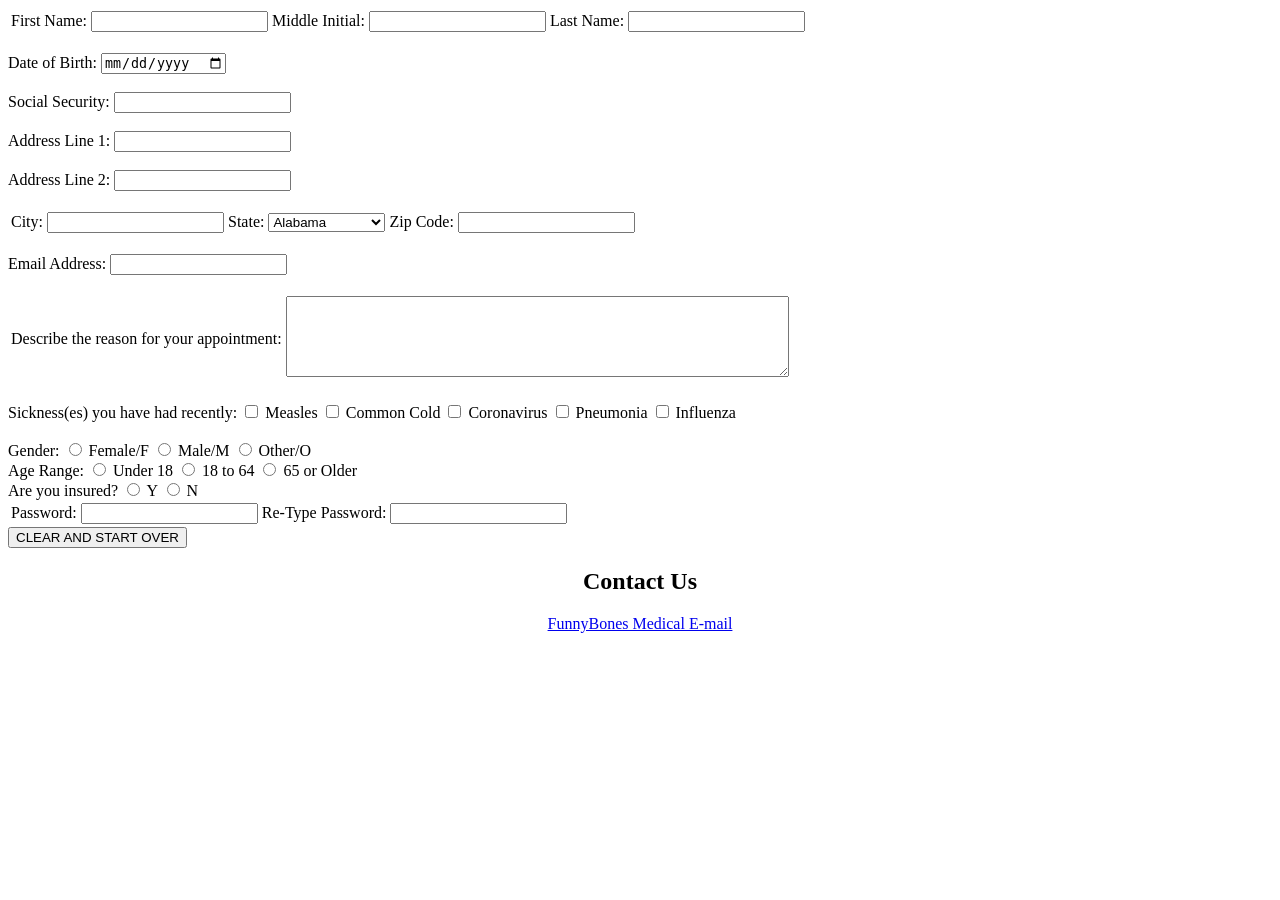
==== mis7375/homework1/index.html @ 21cf7113 "The footer of the web page with Contact email information has been added" ====
<!--
Program name: index.html
Author: Nathan Galdamez Gomez
Date created: 09/24/2026
Date last edited: 09/29/2026
Version: 1.8
Description: This document is the medical form for Assignment 1.
-->

<!DOCTYPE html>
<head>
<title> Homework 1 Nathan </title>
</head>

<body>
  
  <div>
    <form>

      <!-- Below is table for the user's whole name -->
      <table>
        <tr>
          <td>
            <label for="fname">First Name:</label>
            <input type="text" id="fname" name="fname">
          </td>
          <td>
            <label for="mname">Middle Initial:</label>
            <input type="text" id="mname" name="mname">
          </td>
          <td>
            <label for="lname">Last Name:</label>
            <input type="text" id="lname" name="lname"></td>
         </tr>
      </table> <br>

      <!-- Personal information such as birthday, SSN, and addresses -->
      <label for="dob"> Date of Birth: </label>
      <input type="date" id="dob" name="dob"> <br><br>

      <label for="ssn"> Social Security: </label>
      <input type="text" inputmode="numeric" pattern="[0-9]*"> <br><br>

      <label for="address1"> Address Line 1: </label>
      <input type="text" id="address1" name="address1"> <br><br>

      <label for="address2"> Address Line 2: </label>
      <input type="text" id="address2" name="address2"> <br><br>

      <!-- The City, State, and Zip Code fields are in the table below -->
      <table>
        <tr>
          <td>
            <label for="city"> City: </label>
            <input type="text" id="city" name="city">
          </td>

          <!-- The dropdown menu for all 50 states is in the select tag -->
          <td>
            <label for="state"> State: </label>
            
            <select>
              <option value="al">Alabama</option>
              <option value="ak">Alaska</option>
	            <option value="az">Arizona</option>
	            <option value="ar">Arkansas</option>
	            <option value="ca">California</option>
	            <option value="co">Colorado</option>
	            <option value="ct">Connecticut</option>
	            <option value="de">Delaware</option>
	            <option value="fl">Florida</option>
	            <option value="ga">Georgia</option>
	            <option value="hi">Hawaii</option>
	            <option value="id">Idaho</option>
	            <option value="il">Illinois</option>
	            <option value="in">Indiana</option>
	            <option value="ia">Iowa</option>
	            <option value="ks">Kansas</option>
	            <option value="ky">Kentucky</option>
	            <option value="la">Louisiana</option>
	            <option value="me">Maine</option>
	            <option value="md">Maryland</option>
	            <option value="ma">Massachusetts</option>
	            <option value="mi">Michigan</option>
	            <option value="MN">Minnesota</option>
	            <option value="ms">Mississippi</option>
	            <option value="mo">Missouri</option>
	            <option value="mt">Montana</option>
	            <option value="ne">Nebraska</option>
	            <option value="nv">Nevada</option>
	            <option value="nh">New Hampshire</option>
	            <option value="nj">New Jersey</option>
	            <option value="nm">New Mexico</option>
	            <option value="ny">New York</option>
	            <option value="nc">North Carolina</option>
	            <option value="nd">North Dakota</option>
    	        <option value="oh">Ohio</option>
	            <option value="ok">Oklahoma</option>
	            <option value="or">Oregon</option>
	            <option value="pa">Pennsylvania</option>
	            <option value="ri">Rhode Island</option>
	            <option value="sc">South Carolina</option>
	            <option value="sd">South Dakota</option>
	            <option value="tn">Tennessee</option>
	            <option value="tx">Texas</option>
	            <option value="ut">Utah</option>
	            <option value="vt">Vermont</option>
	            <option value="va">Virginia</option>
	            <option value="wa">Washington</option>
	            <option value="wv">West Virginia</option>
	            <option value="wi">Wisconsin</option>
	            <option value="wy">Wyoming</option>
            </select>
            
          </td>

          <td>
            <label for="zip"> Zip Code: </label>
            <input type="text" id="zip" name="zip">
          </td>
          
        </tr>
      </table> <br>

	  <!-- The user's email address will be added below -->
	  <label for="email"> Email Address: </label>
	  <input type="text" id="email" name="email"> <br><br>

	  <!-- A table with a textarea tag for the reasoning of scheduling an appointment is below -->
      <table>
		  <tr>
			  <td>
				  <label for="describer"> Describe the reason for your appointment: </label>
			  </td>

			  <td>
				  <textarea id="describer" name="describer" rows="5" cols="60"> </textarea>
			  </td>
		  </tr>
	  </table> <br>

	  <!-- Checkboxes for examples of sicknesses are below -->
	  <label> Sickness(es) you have had recently: </label>
      <input type="checkbox" id="sickness1" name="sickness1" value="Measles">
	  <label for="sickness1"> Measles </label>

	  <input type="checkbox" id="sickness2" name="sickness2" value="CommonCold">
      <label for="sickness2"> Common Cold </label>

	  <input type="checkbox" id="sickness3" name="sickness3" value="Coronavirus">
      <label for="sickness3"> Coronavirus </label>

	  <input type="checkbox" id="sickness4" name="sickness4" value="Pneumonia">
      <label for="sickness4"> Pneumonia </label>

	  <input type="checkbox" id="sickness5" name="sickness5" value="Influenza">
      <label for="sickness5"> Influenza </label> <br><br>

	  <!-- 3 sets of radio buttons indicating age, gender, and insurance status are below -->
	  <label id="gender"> Gender: </label>
	  <input type="radio" name="fgen" value="Female" /><span> Female/F </span>
      <input type="radio" name="mgen" value="Male" /><span> Male/M </span>
      <input type="radio" name="ogen" value="Other" /><span> Other/O </span><br>

	  <label id="agerange"> Age Range: </label>
      <input type="radio" name="kid" value="Kid" /><span> Under 18 </span>
      <input type="radio" name="adult" value="Adult" /><span> 18 to 64 </span>
      <input type="radio" name="senior" value="Senior" /><span> 65 or Older </span> <br>

	  <label id="insured"> Are you insured? </label>
	  <input type="radio" name="yes" value="Yes" /><span> Y </span>
      <input type="radio" name="yes" value="No" /><span> N </span>

	  <!-- Password input type fields below for entry and re-entry of a created password below in a table -->
	  <table>
		  <tr>
			  <td>
				  <label for="pwd"> Password: </label>
                  <input type="password" id="pword" name="pword" minlength="8">
			  </td>

		      <td>
				  <label for="pwd">Re-Type Password:</label>
                  <input type="password" id="passw" name="passw" minlength="8">
			  </td>
		  </tr>
	  </table>

	  <!-- Clear and submit buttons will be below (CLEAR AND START OVER BUTTON has been made first) -->
	  <button type="reset"> CLEAR AND START OVER </button>
	  
    </form>
  </div>

  <!-- The div tag containing the web page's footer will be below -->
  <div>
	  <footer>
		  <center> 
			  <h2> Contact Us </h2>
			  <p> 
				  <a href="mailto:ngaldame@cougarnet.uh.edu"> FunnyBones Medical E-mail </a> 
			  </p>
		  </center>
	  </footer>
  </div>
  
</body>

</html>
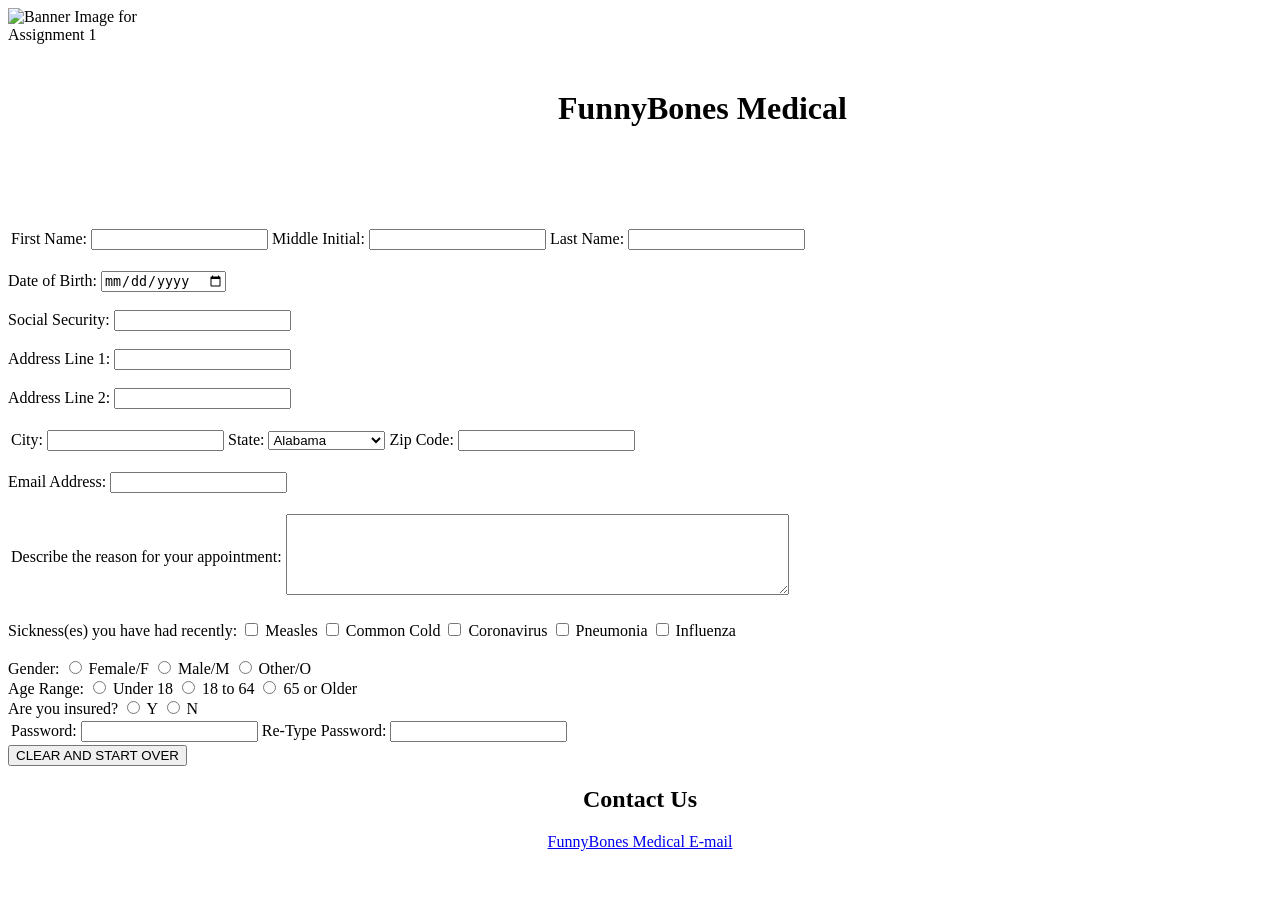
==== commit 8ba8efdb: "Division with header has been created" ====
--- a/mis7375/homework1/index.html
+++ b/mis7375/homework1/index.html
@@ -3,17 +3,32 @@
 Author: Nathan Galdamez Gomez
 Date created: 09/24/2026
 Date last edited: 09/29/2026
-Version: 1.8
+Version: 1.9
 Description: This document is the medical form for Assignment 1.
 -->
 
 <!DOCTYPE html>
 <head>
 <title> Homework 1 Nathan </title>
+<link rel="stylesheet" href="stylize.css">
 </head>
 
 <body>
-  
+
+  <!--The div containing the header with today's date, image, and company name is below -->
+  <div>
+	  <header>
+		  <div class="head-materials">
+			  <img src="https://encrypted-tbn0.gstatic.com/images?q=tbn:ANd9GcTj_pF8cUdCdh_s84PXIpQsbtCq7FePXvnrSwSfal-MUA&s=10"
+				  alt="Banner Image for Assignment 1"
+				  width="200"
+				  height="200">
+			  <h1 class="banner"> FunnyBones Medical </h1>
+			  <p id="date-display"> </p>
+		  </div>
+	  </header>
+  </div> <br>
+	
   <div>
     <form>
 
--- a/mis7375/homework1/stylize.css
+++ b/mis7375/homework1/stylize.css
@@ -0,0 +1,23 @@
+/*
+This is the CSS file for Assignment 1
+External CSS will be used for the header display
+This CSS file will also be used for the div containing the form
+*/
+
+.head-materials{
+display: flex;
+align-items: center;
+gap: 350px;
+}
+
+.banner{
+font-family: "Lucida Handwriting", cursive;
+}
+
+.medical-form{
+background-color: #FF9E59;
+}
+
+.footer-appearance{
+background-color: #F0E130;
+}
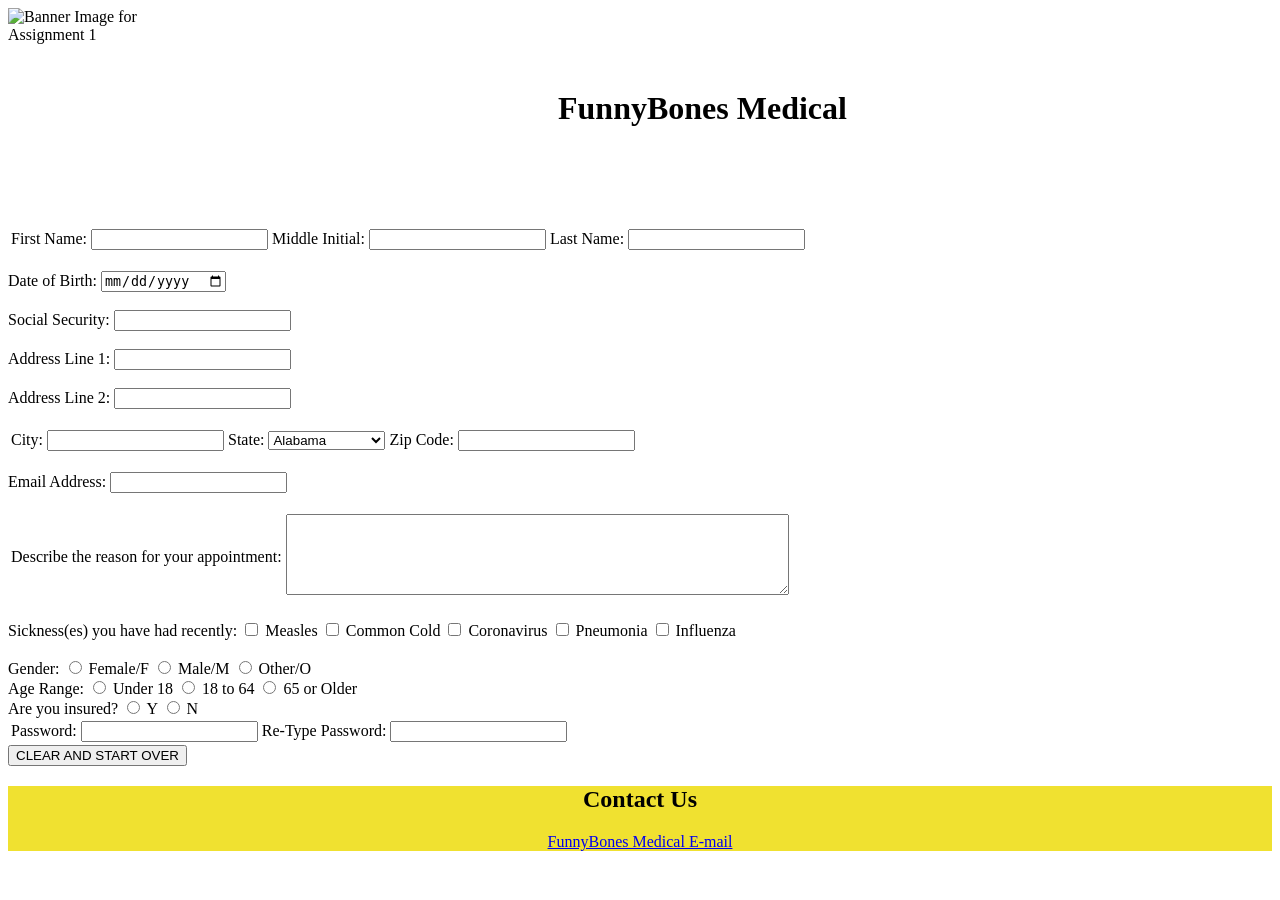
==== commit 53373b48: "Updated the footer" ====
--- a/mis7375/homework1/index.html
+++ b/mis7375/homework1/index.html
@@ -3,7 +3,7 @@
 Author: Nathan Galdamez Gomez
 Date created: 09/24/2026
 Date last edited: 09/29/2026
-Version: 1.9
+Version: 2.0
 Description: This document is the medical form for Assignment 1.
 -->
 
@@ -207,9 +207,9 @@
     </form>
   </div>
 
-  <!-- The div tag containing the web page's footer will be below -->
+  <!-- The div tag containing the web page's footer will be below (changed the header color and font with external CSS) -->
   <div>
-	  <footer>
+	  <footer class="footer-appearance">
 		  <center> 
 			  <h2> Contact Us </h2>
 			  <p> 
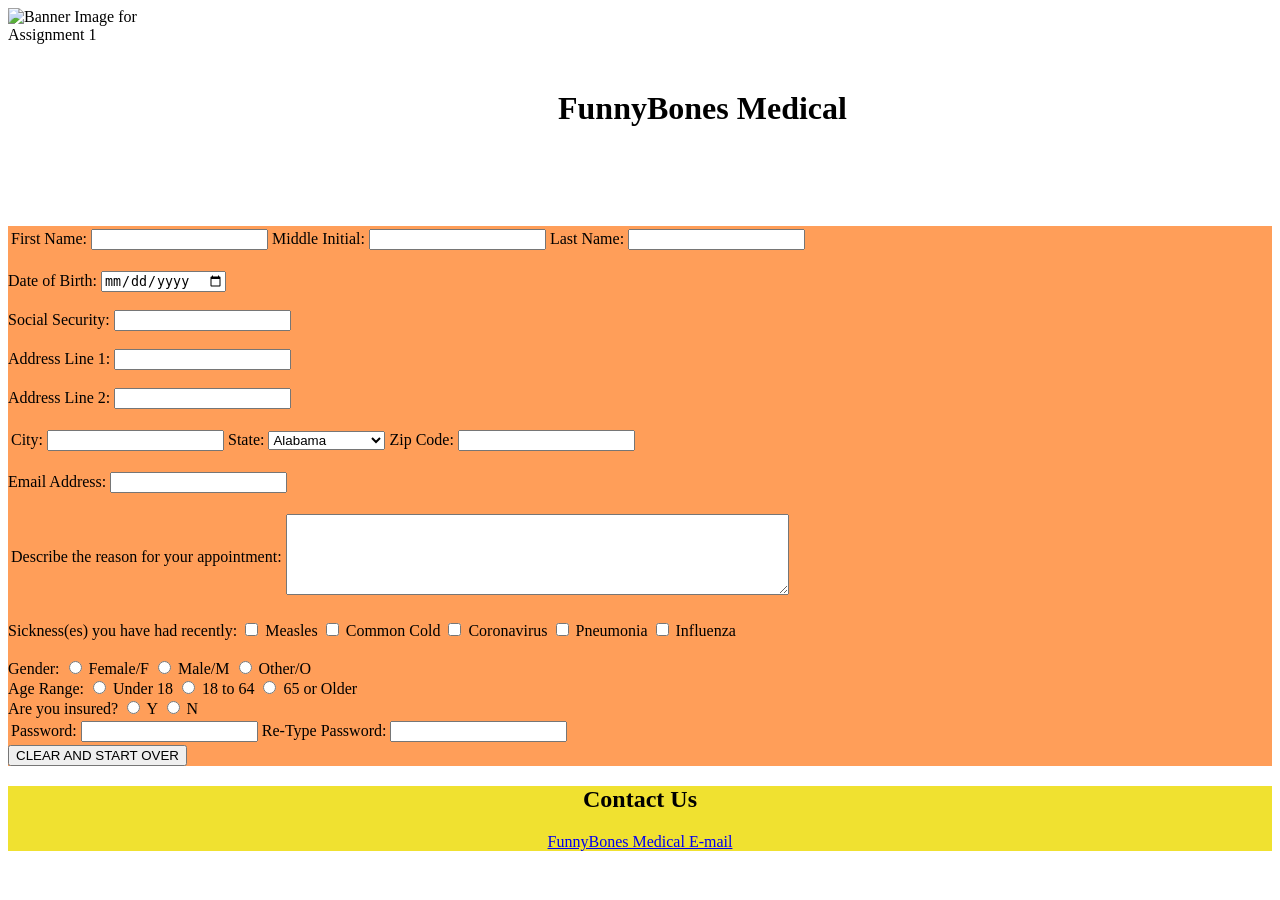
==== commit 097f9425: "Updated the form to include external CSS elements" ====
--- a/mis7375/homework1/index.html
+++ b/mis7375/homework1/index.html
@@ -28,9 +28,10 @@
 		  </div>
 	  </header>
   </div> <br>
-	
+
+  <!-- Below is the div element with the form with external CSS elements -->
   <div>
-    <form>
+    <form class="medical-form">
 
       <!-- Below is table for the user's whole name -->
       <table>
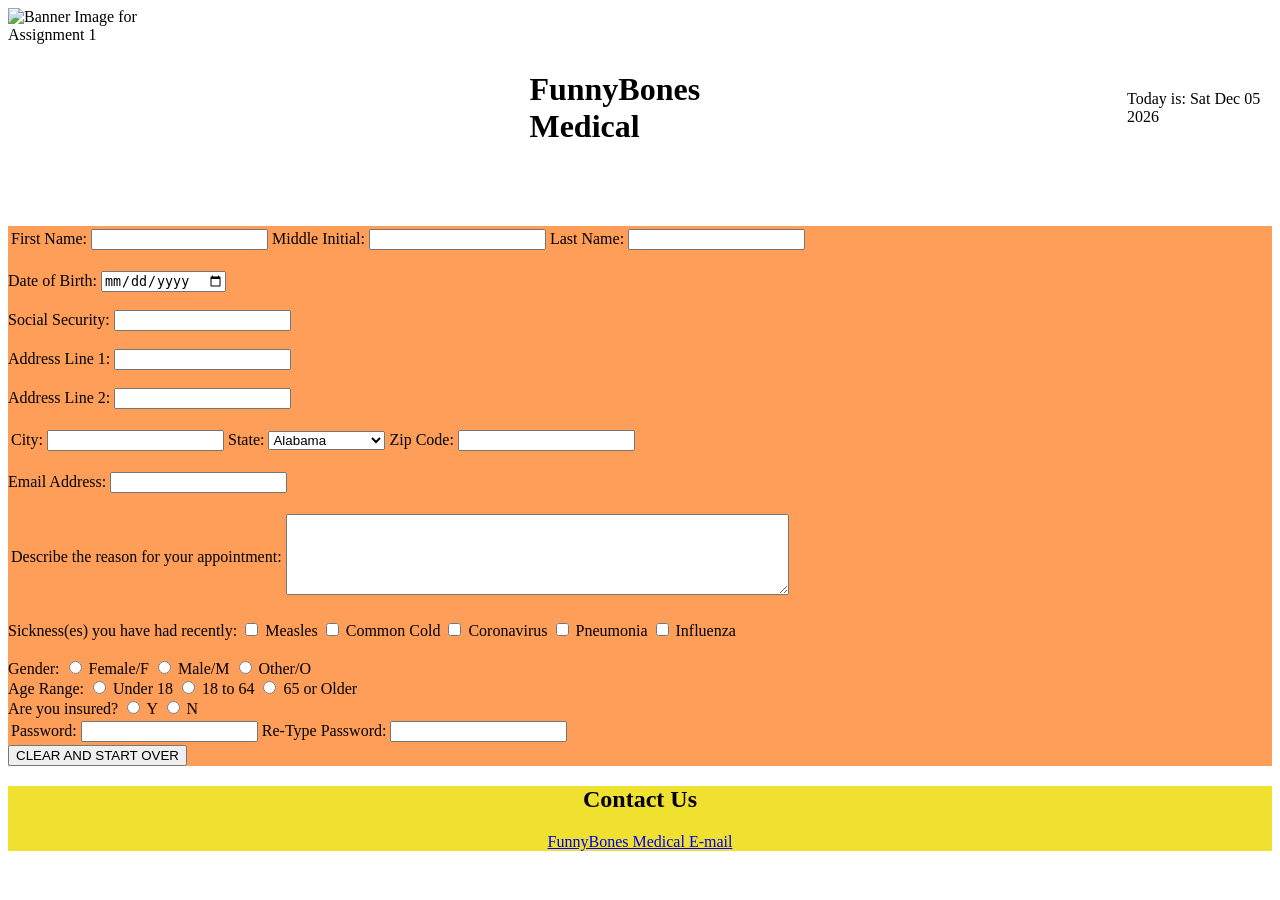
==== commit 7897d7bf: "JavaScript with text displaying today's date in the header" ====
--- a/mis7375/homework1/index.html
+++ b/mis7375/homework1/index.html
@@ -2,8 +2,8 @@
 Program name: index.html
 Author: Nathan Galdamez Gomez
 Date created: 09/24/2026
-Date last edited: 09/29/2026
-Version: 2.0
+Date last edited: 09/30/2026
+Version: 2.2
 Description: This document is the medical form for Assignment 1.
 -->
 
@@ -219,7 +219,13 @@
 		  </center>
 	  </footer>
   </div>
-  
+
+  <!-- Some JavaScript to display the date in the header is below -->
+  <script>
+	  var dt = new Date().toDateString();
+	  var sentence = "Today is: " + dt;
+	  document.getElementById("date-display").textContent = sentence;
+  </script>
 </body>
 
 </html>
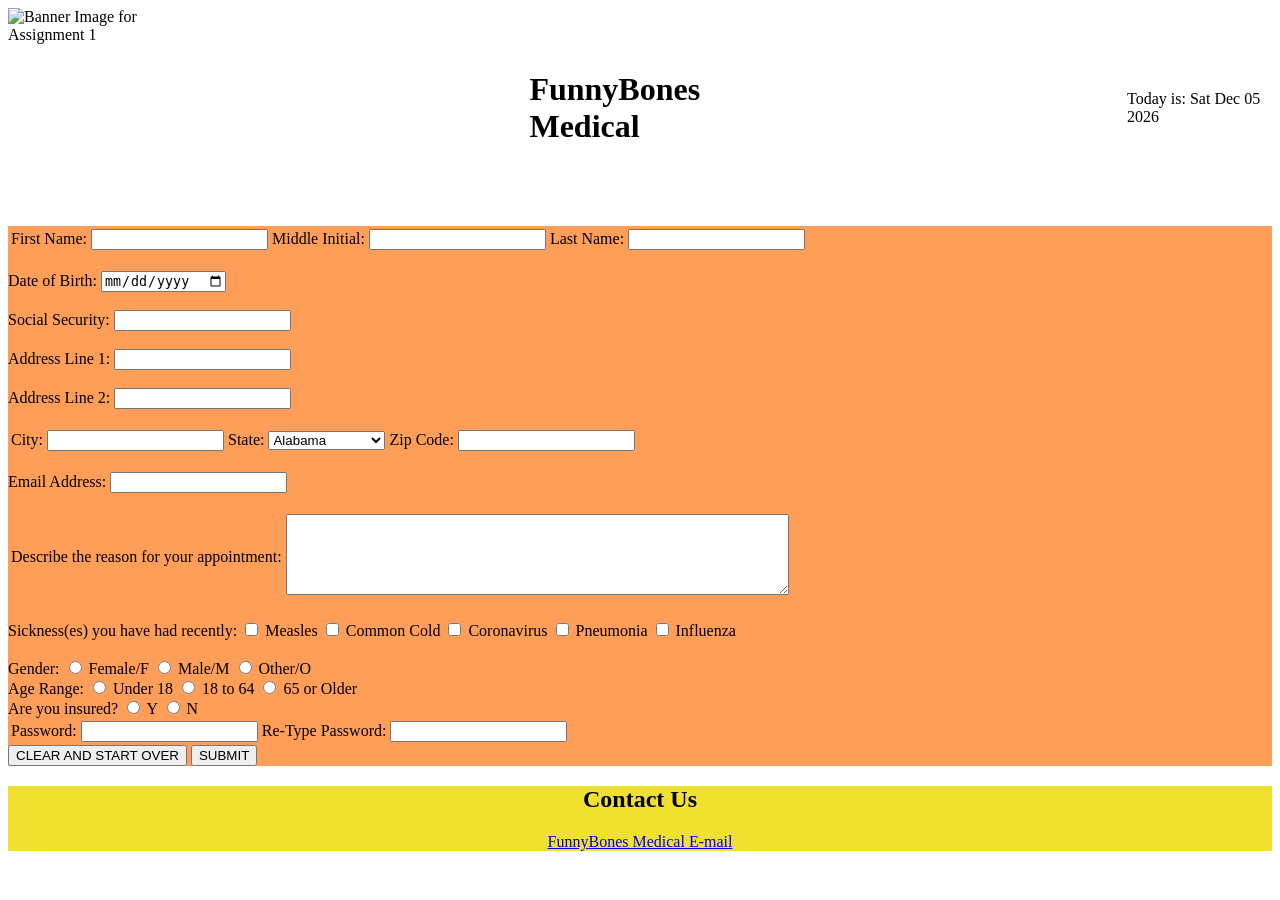
==== commit 6245997f: "Added SUMBIT button that only redirects to thankyou.html for Assignment 1" ====
--- a/mis7375/homework1/index.html
+++ b/mis7375/homework1/index.html
@@ -204,7 +204,16 @@
 
 	  <!-- Clear and submit buttons will be below (CLEAR AND START OVER BUTTON has been made first) -->
 	  <button type="reset"> CLEAR AND START OVER </button>
-	  
+	  <!-- preventDefault() does not allow for actual submission of form
+		It just redirects to thankyou.html for Assignment 1
+		(might change in the future) 
+		-->
+      <button type="submit" 
+		  onclick="event.preventDefault(); 
+		  window.location.href='thankyou.html';">
+		  SUBMIT
+	  </button>
+		
     </form>
   </div>
 
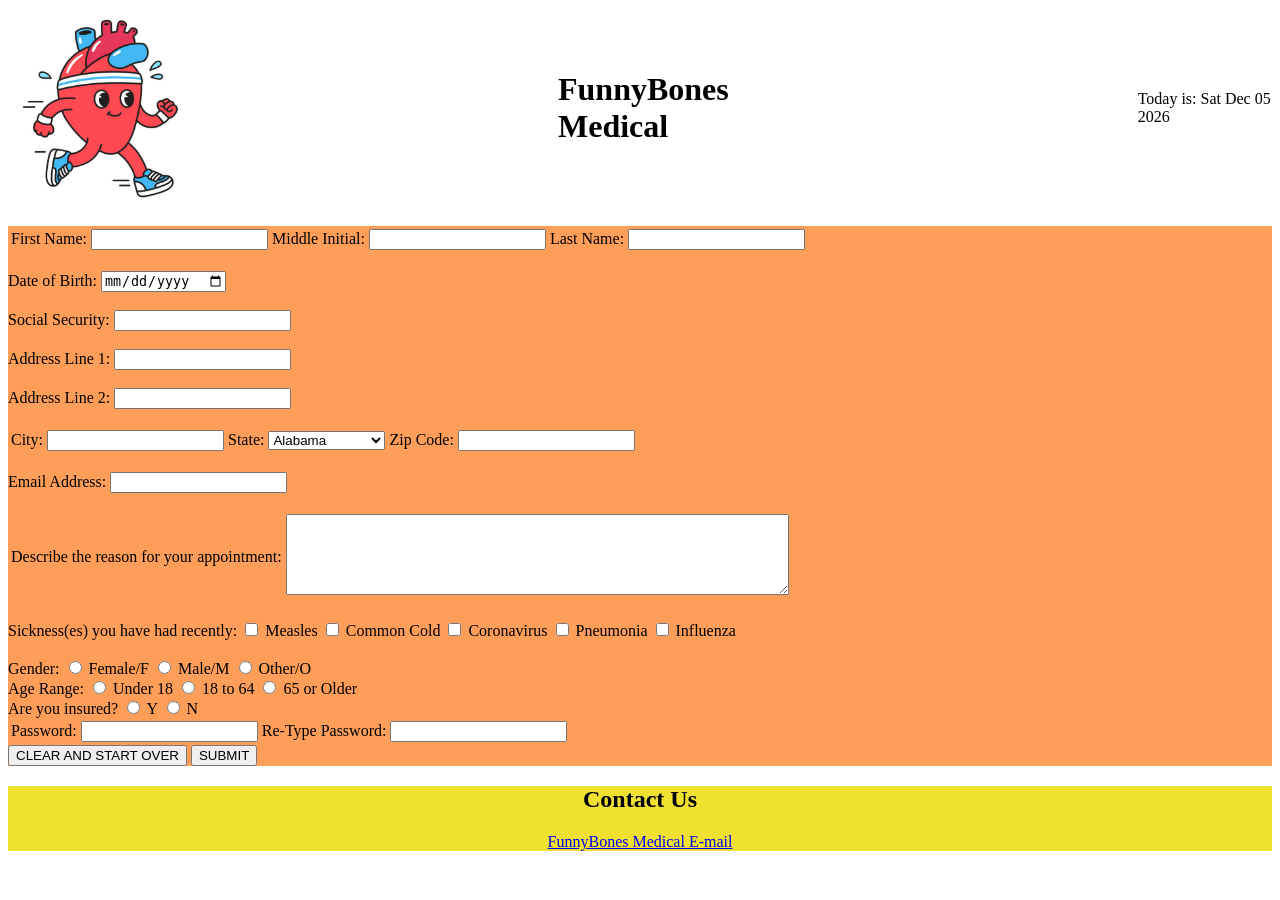
==== commit 362e9e63: "Changed the image from a link to a relative path reference" ====
--- a/mis7375/homework1/index.html
+++ b/mis7375/homework1/index.html
@@ -15,11 +15,13 @@
 
 <body>
 
-  <!--The div containing the header with today's date, image, and company name is below -->
+  <!--The div containing the header with today's date, image, and company name is below
+	I just channged the image from a link reference to a relative path reference
+  -->
   <div>
 	  <header>
 		  <div class="head-materials">
-			  <img src="https://encrypted-tbn0.gstatic.com/images?q=tbn:ANd9GcTj_pF8cUdCdh_s84PXIpQsbtCq7FePXvnrSwSfal-MUA&s=10"
+			  <img src="medicalimagea1.jpg"
 				  alt="Banner Image for Assignment 1"
 				  width="200"
 				  height="200">
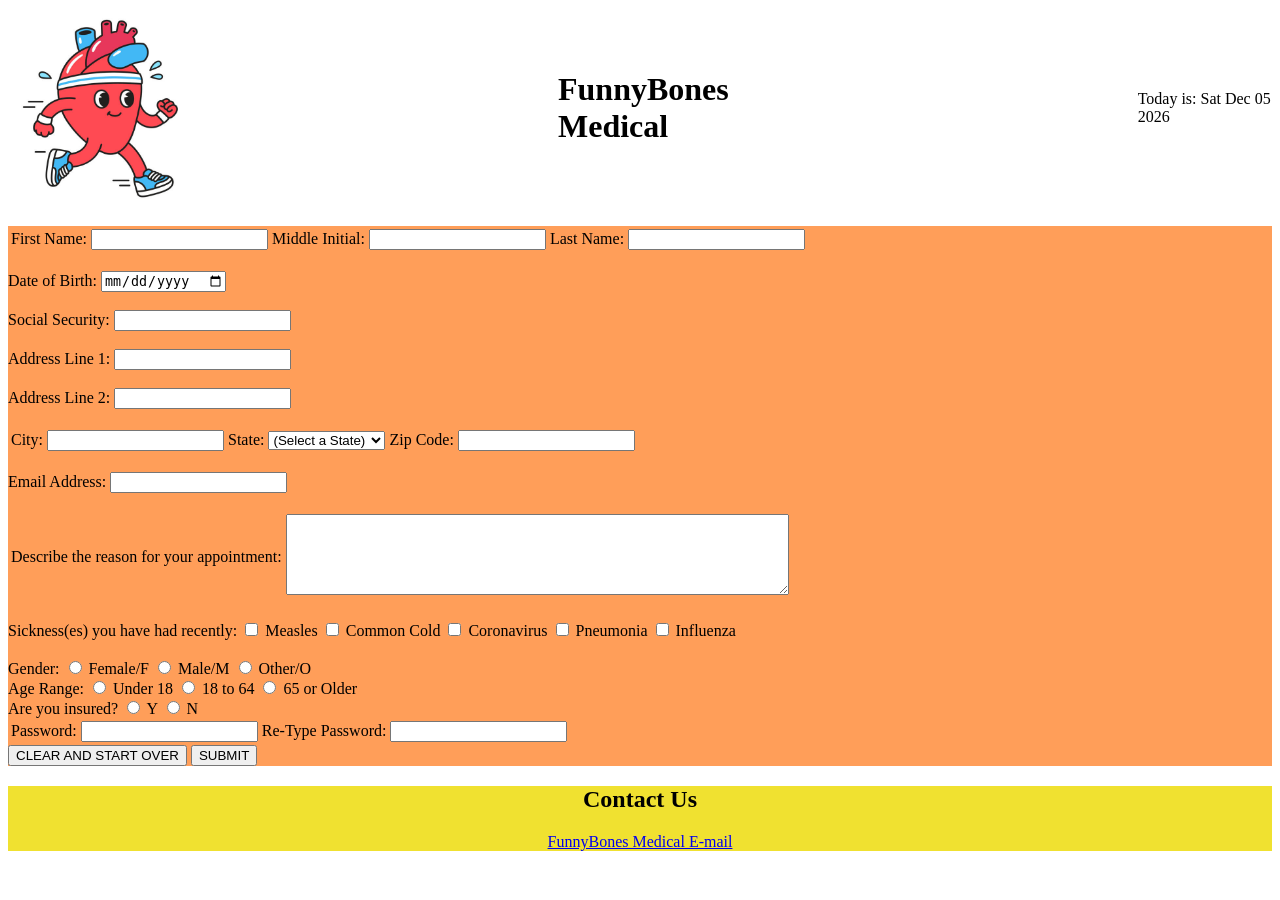
==== commit fae9a77c: "Added a Select a State option element" ====
--- a/mis7375/homework1/index.html
+++ b/mis7375/homework1/index.html
@@ -3,7 +3,7 @@
 Author: Nathan Galdamez Gomez
 Date created: 09/24/2026
 Date last edited: 09/30/2026
-Version: 2.2
+Version: 2.5
 Description: This document is the medical form for Assignment 1.
 -->
 
@@ -73,13 +73,17 @@
             <input type="text" id="city" name="city">
           </td>
 
-          <!-- The dropdown menu for all 50 states is in the select tag -->
+          <!-- The dropdown menu for all 50 states is in the select tag 
+			Added a Select a State option
+			This for better claryifying to select instead of Alabama being selected by default
+		  -->
           <td>
             <label for="state"> State: </label>
             
             <select>
-              <option value="al">Alabama</option>
-              <option value="ak">Alaska</option>
+				<option value="se">(Select a State)</option>
+              	<option value="al">Alabama</option>
+              	<option value="ak">Alaska</option>
 	            <option value="az">Arizona</option>
 	            <option value="ar">Arkansas</option>
 	            <option value="ca">California</option>
@@ -206,6 +210,7 @@
 
 	  <!-- Clear and submit buttons will be below (CLEAR AND START OVER BUTTON has been made first) -->
 	  <button type="reset"> CLEAR AND START OVER </button>
+		
 	  <!-- preventDefault() does not allow for actual submission of form
 		It just redirects to thankyou.html for Assignment 1
 		(might change in the future) 
